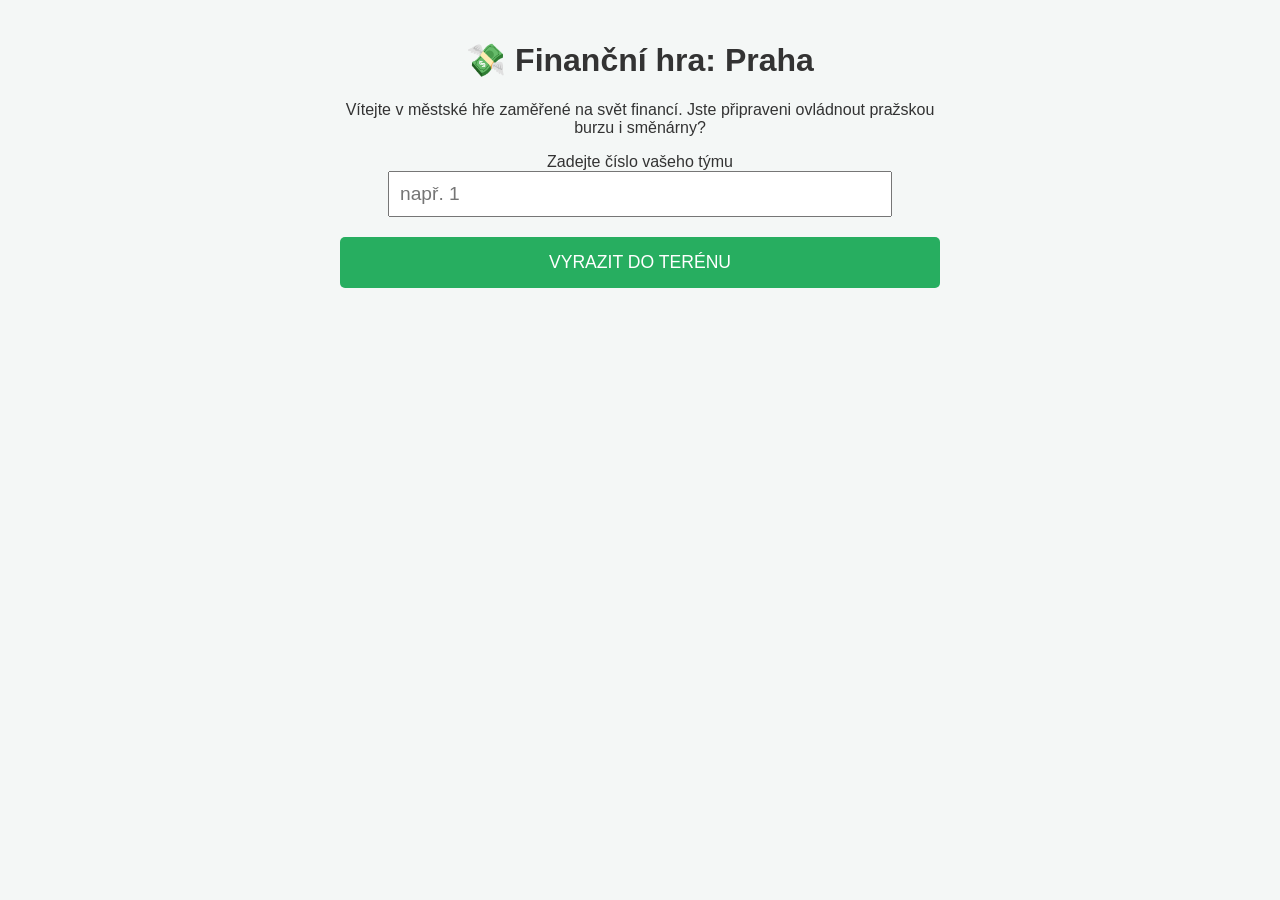
==== index.html @ 0043ed8a "Update index.html" ====
<!DOCTYPE html>
<html lang="cs">
<head>
    <meta charset="UTF-8">
    <meta name="viewport" content="width=device-width, initial-scale=1.0">
    <title>Finanční hra Praha - Start</title>
    <link rel="stylesheet" href="style.css">
</head>
<body>
    <div class="container main-start">
        <div class="card">
            <h1>💸 Finanční hra: Praha</h1>
            <p>Vítejte v městské hře zaměřené na svět financí. Jste připraveni ovládnout pražskou burzu i směnárny?</p>
            
            <div class="input-group">
                <label for="teamInput">Zadejte číslo vašeho týmu</label>
                <input type="number" id="teamInput" placeholder="např. 1" min="1">
            </div>
            
            <button onclick="startHry()" class="btn-main">VYRAZIT DO TERÉNU</button>
        </div>
    </div>

    <script>
        function startHry() {
            const teamId = document.getElementById('teamInput').value;
            if (teamId > 0) {
                window.location.href = `hra.html?team=${teamId}`;
            } else {
                alert("Prosím zadejte platné číslo týmu!");
            }
        }
    </script>
</body>
</html>
---- style.css ----
body {
    font-family: 'Segoe UI', Tahoma, Geneva, Verdana, sans-serif;
    margin: 0;
    background-color: #f4f7f6;
    color: #333;
}

.container {
    padding: 20px;
    max-width: 600px;
    margin: auto;
    text-align: center;
}

.header {
    background: #2c3e50;
    color: white;
    padding: 10px;
    font-weight: bold;
    text-align: center;
}

.task-box {
    background: white;
    padding: 20px;
    border-radius: 10px;
    box-shadow: 0 4px 6px rgba(0,0,0,0.1);
    margin: 20px 0;
    text-align: left;
    line-height: 1.6;
}

.btn-main, .btn-next {
    background: #27ae60;
    color: white;
    border: none;
    padding: 15px 30px;
    font-size: 1.1rem;
    border-radius: 5px;
    cursor: pointer;
    width: 100%;
}

input[type="number"] {
    width: 80%;
    padding: 10px;
    margin-bottom: 20px;
    font-size: 1.2rem;
}

strong { color: #2980b9; }
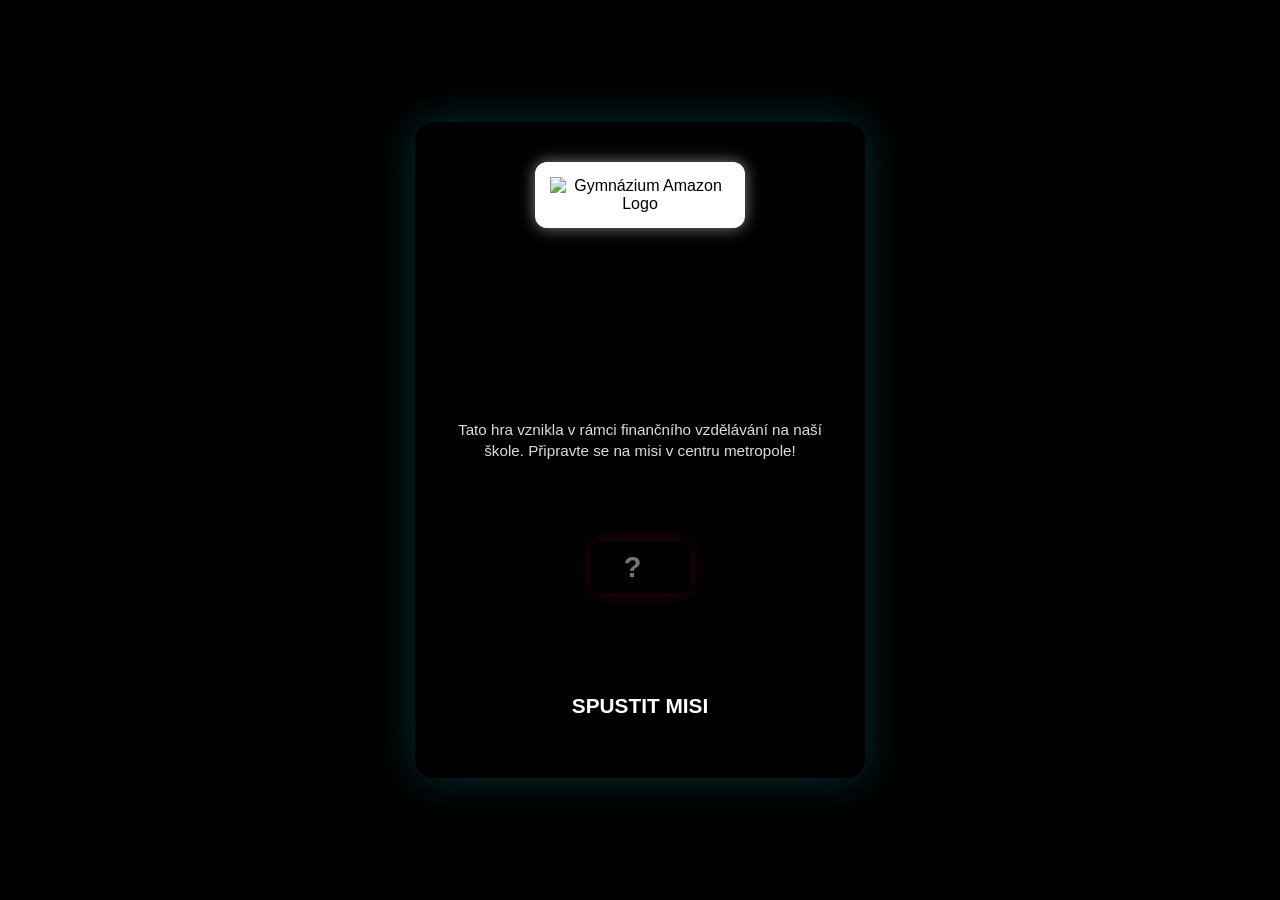
==== commit c6509893: "Update index.html" ====
--- a/index.html
+++ b/index.html
@@ -3,21 +3,130 @@
 <head>
     <meta charset="UTF-8">
     <meta name="viewport" content="width=device-width, initial-scale=1.0">
-    <title>Finanční hra Praha - Start</title>
+    <title>Finanční hra Praha | Amazon</title>
     <link rel="stylesheet" href="style.css">
+    <style>
+        .main-start {
+            display: flex;
+            align-items: center;
+            justify-content: center;
+            min-height: 100vh;
+            background: #000;
+            padding: 20px;
+        }
+
+        .card-start {
+            background: rgba(0, 0, 0, 0.9) !important;
+            border: 3px solid var(--turquoise) !important;
+            box-shadow: 0 0 40px rgba(0, 242, 255, 0.2) !important;
+            text-align: center;
+            padding: 40px 25px !important;
+            border-radius: 20px;
+            width: 100%;
+            max-width: 450px;
+        }
+
+        .logo-container {
+            background: white;
+            padding: 15px;
+            border-radius: 12px;
+            margin-bottom: 25px;
+            display: inline-block;
+            box-shadow: 0 0 15px rgba(255, 255, 255, 0.5);
+        }
+
+        .logo-container img {
+            max-width: 180px;
+            height: auto;
+            display: block;
+        }
+
+        .school-info {
+            color: var(--turquoise);
+            font-size: 0.85rem;
+            text-transform: uppercase;
+            letter-spacing: 1px;
+            margin-bottom: 10px;
+            font-weight: bold;
+        }
+
+        h1.neon-title {
+            color: var(--white) !important;
+            text-shadow: 0 0 10px var(--pink), 0 0 20px var(--pink);
+            font-size: 2.2rem;
+            margin: 10px 0 25px 0;
+            line-height: 1.1;
+        }
+
+        .description {
+            color: #ddd;
+            font-size: 0.95rem;
+            margin-bottom: 30px;
+            line-height: 1.4;
+        }
+
+        .input-group label {
+            color: var(--white);
+            display: block;
+            margin-bottom: 12px;
+            font-weight: bold;
+        }
+
+        #teamInput {
+            background: #000;
+            border: 2px solid var(--pink) !important;
+            color: var(--white);
+            font-size: 1.8rem;
+            padding: 10px;
+            width: 100px;
+            text-align: center;
+            border-radius: 10px;
+            box-shadow: 0 0 15px rgba(255, 0, 127, 0.2);
+        }
+
+        .btn-start {
+            background: var(--pink) !important;
+            color: white !important;
+            border: none !important;
+            box-shadow: 0 0 25px var(--pink) !important;
+            margin-top: 30px;
+            padding: 20px !important;
+            font-size: 1.3rem !important;
+            width: 100%;
+            cursor: pointer;
+            font-weight: 900;
+            border-radius: 12px;
+            transition: 0.3s;
+        }
+
+        .btn-start:hover {
+            transform: scale(1.03);
+            filter: brightness(1.1);
+        }
+    </style>
 </head>
 <body>
-    <div class="container main-start">
-        <div class="card">
-            <h1>💸 Finanční hra: Praha</h1>
-            <p>Vítejte v městské hře zaměřené na svět financí. Jste připraveni ovládnout pražskou burzu i směnárny?</p>
+    <div class="main-start">
+        <div class="card-start">
+            <div class="logo-container">
+                <img src="https://www.gymnazium-amazon.cz/mw1/themes/1/logo2018.png" alt="Gymnázium Amazon Logo">
+            </div>
+
+            <p class="school-info">Anglicko-české gymnázium AMAZON</p>
+            
+            <h1 class="neon-title">FINANČNÍ HRA<br>PRAHA</h1>
+            
+            <p class="description">
+                Tato hra vznikla v rámci finančního vzdělávání na naší škole. 
+                Připravte se na misi v centru metropole!
+            </p>
             
             <div class="input-group">
-                <label for="teamInput">Zadejte číslo vašeho týmu</label>
-                <input type="number" id="teamInput" placeholder="např. 1" min="1">
+                <label for="teamInput">Zadejte číslo týmu</label>
+                <input type="number" id="teamInput" placeholder="?" min="1">
             </div>
             
-            <button onclick="startHry()" class="btn-main">VYRAZIT DO TERÉNU</button>
+            <button onclick="startHry()" class="btn-start">SPUSTIT MISI</button>
         </div>
     </div>
 
@@ -27,7 +136,7 @@
             if (teamId > 0) {
                 window.location.href = `hra.html?team=${teamId}`;
             } else {
-                alert("Prosím zadejte platné číslo týmu!");
+                alert("SYSTÉM: Zadejte platné číslo týmu!");
             }
         }
     </script>
--- a/style.css
+++ b/style.css
@@ -1,3 +1,454 @@
+Gemini
+Návrh webové hry pro finanční hru
+Logo Enterprise
+Konverzace s Gemini
+hele děláme teď městskou hru v Praze na téma finance. máme zatím tyto stanoviště, chceme k tomu udělat webovou stránku, která studenty hrou provede. vždycky po stanovištích. ideálně chceme týmy, který každý budou mít jinou trasu po stanovištích. šlo by to tedy nějak udělat, aby každý tým se přihlásil na ty webovky a potom je ty webovky protáhli hrou? a možná by bylo i super, aby jim udělovali body, za to každé stanoviště, třeba za čas a za správnou odpověď (u některých). budu to dělat přes git hubStanoviště:
+
+Česká národní banka - návštěvnické centrum
+
+Spočítejte počet vajec ve čtvrtém sloupci zleva + razítko do bločku
+
+Do banky mohou maximálně dva lidé - reportér a kameraman - reportér plní úkol
+
+Česká minovna
+
+největší mince ve výloze
+
+Česká pojišťovna   -  úhoř
+
+Reportáž o historii budovy a její funkci a o historii úhořů zde
+
+Komerční banka
+
+Zjistit,  kvůli čemu nejčastěji lidé přicházejí na pobočku a co nelze vyřešit v aplikaci? 
+
+v bance se  nesmí natáčet, nechte si dát razítko do Vašeho bloku - přes odpověď
+
+Burza drahých kovů
+
+Rozdíl mezi cenovkou ve výloze a cenou zlata  na burze
+
+Směnárna - podvodná nebo ne - hledají kurz - průměr na jedné ulici
+
+Statisticky zpracovat 5 směnáren na Karlově ulici
+
+Průměr, minimum, maximum, absolutní, relativní odchylka
+
+Grafík
+
+Kreslí do bločku, vyfotí a nahrají někam??
+
+Jen euro, případně dolar - nákup korun, prodej Eura/Dolaru
+
+​Neviditelná daň - Pošlete je do běžné sámošky/večerky. Musí najít jeden produkt se sníženou sazbou DPH a jeden se základní (např. chleba vs. alkohol). Úkol: Vypočítat, kolik korun z ceny jde státu.
+
+Pařížská - ​U galerie nebo luxusních butiků musí najít nejdražší vystavený kousek ve výloze a vypočítat, kolik let by na něj musel vydělávat aprobovaný středoškolský učitel s praxí 5 let (předpokládejte, že se jeho plat nemění a uvažujte tabulkovou mzdu bez bonusů). 
+
+BONUS: započítejte i běžné výdaje na živobytí v Praze
+
+
+
+Nápady ke hře:
+
+Každá skupina vlastního kameramana a reportéra
+
+Nějaká kartička, na kterou vyplňují
+
+Složka se všemi proprietami (bloček poskytnut)
+
+To je skvělý nápad! Městské hry (tzv. urban games) jsou v Praze super a finanční téma je v centru města, kde je ČNB i burza, naprosto ideální.
+
+Jelikož to chceš dělat přes GitHub (předpokládám GitHub Pages), máš k dispozici skvělý nástroj na statický web. Aby web fungoval dynamicky (přihlašování, body, různé trasy), aniž bys musel programovat složitý backend s databází, doporučuji kombinaci GitHubu a Google Sheets/Forms (jako databáze).
+
+Zde je návrh, jak to technicky a organizačně postavit:
+
+1. Technické řešení (Jak to rozchodit na GitHubu)
+Jelikož GitHub Pages neumí ukládat data (je to jen "výloha"), využijeme drobný trik:
+
+Frontend (Web): Uděláš jednoduchou stránku v HTML/JS.
+
+Přihlášení: Týmům prostě dáš "Kód týmu" (např. ALFA123). Web po zadání kódu rozpozná, o jaký tým jde.
+
+Logika tras: V JavaScriptu si nadefinuješ pole tras.
+
+Příklad: Tým A má trasu [ČNB, Minovna, Směnárna...], Tým B má [Minovna, Pařížská, ČNB...].
+
+Odesílání odpovědí: Místo složitého kódování propoj web s Google Formem. Web po splnění úkolu otevře formulář (nebo ho do sebe vloží), kam žáci napíšou odpověď a ID týmu. Ty pak v Excelu uvidíš časové razítko i odpověď.
+
+2. Struktura webové aplikace
+Web by mohl mít tři hlavní sekce:
+
+A. Dashboard (Hlavní obrazovka)
+Po zadání kódu týmu se zobrazí:
+
+Aktuální stanoviště: Název a šipka/mapa.
+
+Stav hry: "3 z 8 stanovišť hotovo".
+
+Tlačítko "Jsme na místě": Odemkne zadání úkolu.
+
+B. Zadání úkolu
+Tady budou instrukce, které jsi vypsal (např. u ČNB: "Počet vajec + razítko").
+
+Interaktivní prvky: U úkolů jako "Směnárna" tam může být kalkulačka nebo pole pro zadání výsledku.
+
+Nahrávání fotek: Pokud mají fotit grafy, nejjednodušší je nechat je fotku nahrát do sdíleného Google Disku nebo jako přílohu do Google Formu.
+
+C. Bodování (Gamifikace)
+Body můžeš počítat dvěma způsoby:
+
+Automaticky: Web zkontroluje správnost čísla (např. u počtu vajec nebo DPH). Pokud je správně -> +10 bodů.
+
+Ručně (Po hře): Ty jako organizátor projdeš nahrané reportáže a tabulku výsledků a body přidělíš finálně.
+
+3. Návrh rotace tras (Algoritmus)
+Aby se týmy nepotkaly na jednom místě, použij tzv. Round Robin systém.
+
+Tým	Start	2. stanoviště	3. stanoviště	...
+Tým 1	ČNB	Minovna	Komerční banka	...
+Tým 2	Minovna	Komerční banka	Směnárna	...
+Tým 3	Komerční banka	Směnárna	Pařížská	...
+Tip: Do kódu webu si dáš jednoduchou podmínku: if (teamCode == 'ALFA') { route = [1, 2, 3, 4]; }.
+
+4. Vylepšení vašich stanovišť (Tipy z praxe)
+Pařížská & učitel: Tohle je geniální úkol! Doporučuji jim dát do webu odkaz na aktuální platové tabulky státních zaměstnanců (PDF), aby se naučili v nich číst.
+
+Neviditelná daň: Aby to nebylo moc lehké, dej jim za úkol vypočítat daň z celkové ceny (pozor na rozdíl mezi výpočtem daně "shora" a "zdola").
+
+Pro základní sazbu 21 % je výpočet: DPH=cena_v 
+c
+ˇ
+ etn 
+e
+ˇ
+ _dan 
+e
+ˇ
+ × 
+121
+21
+​
+ 
+
+Reportér a kameraman: Pokud mají natáčet videa, na GitHub web dej velké tlačítko "Odevzdat reportáž", které je hodí na upload stránku (třeba ulož.to nebo Google Drive složku).
+
+5. Jak začít na GitHubu?
+Vytvoř si repository (např. financni-hra-praha).
+
+V nastavení zapni GitHub Pages (v sekci Pages vyber "Deploy from a branch" -> Main).
+
+Vytvoř soubor index.html.
+
+Pokud chceš, aby to vypadalo moderně a fungovalo na mobilu, použij CSS framework Bootstrap – je to zdarma a vypadá to profesionálně i na telefonech studentů.
+
+Chceš, abych ti napsal základní HTML/JavaScript kód pro ten rozcestník tras, který si pak jen upravíš?
+
+máme více týmů, budou chodit po třech a budme je vypouštět po cca 5 minutách.
+
+To dává smysl. Interval 5 minut je u městské hry docela „na těsno“, takže ten web bude klíčový v tom, aby je hnal kupředu a nikde se netvořily zácpy (tzv. bottlenecky).
+
+Aby se týmy nekupily u jednoho stanoviště (např. u té úzké výlohy Minovny), doporučuji využít asynchronní start.
+
+Zde je technický a logický plán, jak to postavit:
+
+1. Architektura "Webového Průvodce"
+Na GitHubu si vytvoříš jednu stránku, která se bude chovat jako aplikace. Tady je základní logika, kterou vložíš do svého index.html:
+
+Registrace / Přihlášení
+Místo složitých hesel dej každému týmu kartičku s QR kódem. Ten kód bude obsahovat URL adresu s parametrem, např.: mojehru.github.io?tym=1.
+
+Web automaticky pozná: "Aha, vy jste Tým 1, vaše trasa začíná u ČNB."
+
+Tím odpadne zdlouhavé vypisování jmen na startu.
+
+Časomíra a checkpointy
+V kódu JavaScriptu nastavíš pro každý tým jiný seznam stanovišť.
+
+Tým 1: ČNB -> Minovna -> Komerčka...
+
+Tým 2: Minovna -> Komerčka -> Směnárna...
+
+Tým 3: Komerčka -> Směnárna -> Pařížská...
+
+Důležité: Pokud je vypouštíte po 5 minutách, první týmy musí mít stanoviště, která jsou od sebe dál, nebo ta, kde se úkol plní rychle (např. Minovna je rychlejší než počítání průměru u směnáren).
+
+2. Bodovací systém přes "Hidden Inputs"
+Aby se body sčítaly a ty jsi je měl v tabulce, využijeme Google Forms API.
+Na webu bude textové pole pro odpověď. Jakmile student klikne na „Odeslat“, web na pozadí pošle data do tvého Google Formu včetně:
+
+ID týmu
+
+ID stanoviště
+
+Odpověď
+
+Čas strávený na stanovišti (JavaScript umí změřit, jak dlouho měli stránku otevřenou).
+
+3. Ukázka kódu (Struktura trasy)
+Takhle si můžeš v JavaScriptu nadefinovat trasy, aby se týmy nepotkaly:
+
+JavaScript
+const trasy = {
+  "tym1": ["cnb", "minovna", "kb", "smenarna", "dan", "parizska"],
+  "tym2": ["minovna", "kb", "smenarna", "dan", "parizska", "cnb"],
+  "tym3": ["kb", "smenarna", "dan", "parizska", "cnb", "minovna"]
+};
+
+// Funkce pro zobrazení úkolu
+function nactiUkol(tymId, indexStanoviste) {
+  const stanovisteId = trasy[tymId][indexStanoviste];
+  // Zobrazí text úkolu pro dané ID ze seznamu
+}
+4. Praktické tipy pro "Pětiminutovku"
+Pojišťovna (Úhoři) jako "buffer": Reportáž o historii budovy a úhořích zabere čas. Pokud uvidíš, že se týmy dohánějí, pošli je na tohle stanoviště, tam se fronta "rozpustí", protože každý reportér mluví jinak dlouho.
+
+Komerční banka (Razítko): Tady pozor. Pokud tam přijde 5 týmů po 5 minutách, bankovní úředníci tě nebudou mít rádi. Doporučuji toto stanoviště dát jako "volitelné" nebo ho rozdělit na dvě různé pobočky v okolí.
+
+Offline režim: Praha má v uličkách občas slabý signál. Udělej web tak, aby se instrukce načetly hned na startu všechny najednou a JavaScript je jen postupně odkrýval.
+
+5. Co s těmi bločky?
+I když máte web, bloček je super záloha.
+
+Do webu dej tlačítko: "Máš razítko v bločku? [ANO]".
+
+Teprve po kliknutí se jim zobrazí cesta na další stanoviště. Funguje to jako digitální zámek.
+
+Mám ti připravit jednoduchou šablonu HTML souboru, kterou si nahraješ na GitHub a která tohle přepínání stanovišť zvládne? Stačí mi říct, kolik týmů celkem plánujete.
+
+dej mi více kombinací tras pro více týmů prosím
+
+Aby se vám týmy na trase nesrazily, je potřeba vytvořit systém tzv. fázového posunu. Máte 8 stanovišť, což je ideální počet pro rozptýlení skupin.
+
+Při intervalu 5 minut mezi starty doporučuji rozdělit týmy do tří hlavních větví. Každá větev začíná na jiném konci pomyslného okruhu, aby se eliminovalo riziko, že se potkají hned u první výlohy.
+
+Zde je rozpis tras pro 9 týmů (pokud jich máte víc, prostě rotaci opakujte):
+
+Logika rotace (8 stanovišť)
+ČNB (Národní banka)
+
+Minovna (Mince)
+
+Pojišťovna (Úhoři)
+
+KB (Komerčka)
+
+Burza (Drahé kovy)
+
+Směnárna (Statistika)
+
+DPH (Sámoška)
+
+Pařížská (Učitel)
+
+Rozpis tras pro jednotlivé týmy
+Týmy vypouštějte postupně, ale každému dejte do webu jiný startovní bod:
+
+Tým	Pořadí stanovišť (čísla viz seznam výše)	Poznámka
+Tým 1	1 -> 2 -> 3 -> 4 -> 5 -> 6 -> 7 -> 8	Klasický okruh
+Tým 2	2 -> 3 -> 4 -> 5 -> 6 -> 7 -> 8 -> 1	Start u Minovny
+Tým 3	3 -> 4 -> 5 -> 6 -> 7 -> 8 -> 1 -> 2	Start u Pojišťovny
+Tým 4	4 -> 5 -> 6 -> 7 -> 8 -> 1 -> 2 -> 3	Start u KB
+Tým 5	5 -> 6 -> 7 -> 8 -> 1 -> 2 -> 3 -> 4	Start u Burzy
+Tým 6	6 -> 7 -> 8 -> 1 -> 2 -> 3 -> 4 -> 5	Start u Směnárny
+Tým 7	7 -> 8 -> 1 -> 2 -> 3 -> 4 -> 5 -> 6	Start u DPH (Sámoška)
+Tým 8	8 -> 1 -> 2 -> 3 -> 4 -> 5 -> 6 -> 7	Start v Pařížské
+Tým 9	1 -> 3 -> 5 -> 7 -> 2 -> 4 -> 6 -> 8	"Skákací" trasa (proti zácpám)
+Jak to ošetřit na webu (Technicky)
+V JavaScriptu na vašem GitHubu to vyřešíte jednoduše pomocí pole (Array). Každému týmu přiřadíte index, od kterého začíná.
+
+JavaScript
+const vsechnaStanoviste = [
+  "Česká národní banka", 
+  "Česká minovna", 
+  "Česká pojišťovna", 
+  "Komerční banka", 
+  "Burza drahých kovů", 
+  "Směnárny Karlova", 
+  "Sámoška (DPH)", 
+  "Pařížská"
+];
+
+// Funkce, která posune pole pro konkrétní tým
+function ziskejTrasuProTym(cisloTymu) {
+  let posun = cisloTymu % vsechnaStanoviste.length;
+  return [...vsechnaStanoviste.slice(posun), ...vsechnaStanoviste.slice(0, posun)];
+}
+Na co si dát pozor:
+Směnárny (Karlova ulice): Toto je "zdržovací" stanoviště (počítají 5 směnáren + průměry). Za tento bod nezařazujte úkol, který je hned vedle a trvá krátce (např. Minovnu), jinak se tam týmy srazí.
+
+Otevírací doby: Pokud hra probíhá dopoledne, v ČNB i KB bude plno. Pokud trasa 1 začíná v ČNB, trasa 5 by měla začínat co nejdále (např. v té Pařížské), aby se lidé rozptýlili po městě.
+
+Kapacita ČNB: Píšete "maximálně dva lidé dovnitř". Pokud máte týmy po třech, ten třetí musí hlídat venku nebo dělat reportáž z ulice. Web by na to měl tým upozornit: "Pozor, teď se rozdělte! Reportér a kameraman dovnitř, zbytek týmu připravuje otázky venku."
+
+Chcete do té tabulky tras dopsat i konkrétní časy startů, abyste věděli, kdy koho přesně vypustit?
+
+super a ted step by step jak to mám udělat
+
+Vytvořit takovou hru na GitHubu je skvělý projekt. Protože GitHub Pages neumí ukládat data (je to statický server), využijeme kombinaci GitHubu (pro zobrazení hry) a Google Forms (pro sběr výsledků a bodování).
+
+Zde je váš podrobný návod:
+
+Krok 1: Příprava dat v Google Forms
+Aby se vám výsledky sypaly na jedno místo a vy jste mohli počítat body, vytvořte si Google Formulář.
+
+Vytvořte pole: ID týmu, Název stanoviště, Odpověď/Výsledek a Odkaz na fotku/video (volitelně).
+
+V nastavení formuláře zapněte "Shromažďovat e-mailové adresy" (pokud chcete) a hlavně si otevřete odpovědní tabulku v Google Sheets.
+
+Tip pro experty: Google Forms umožňují generovat "předvyplněné odkazy". Můžete tedy z webu poslat studenta na formulář, kde už bude mít vyplněné své ID týmu.
+
+Krok 2: Struktura souborů na GitHubu
+Na svém počítači (nebo přímo v prohlížeči na GitHub.com) vytvořte nový Repository (např. mestska-hra-praha). Struktura bude vypadat takto:
+
+index.html (Hlavní rozcestník – zadání kódu týmu)
+
+hra.html (Samotné rozhraní hry s úkoly)
+
+style.css (Aby to na mobilu vypadalo hezky)
+
+script.js (Logika tras a přepínání stanovišť)
+
+Krok 3: Logika tras v JavaScriptu (script.js)
+Tohle je srdce hry. Musíte definovat pole objektů se stanovišti a trasy pro týmy.
+
+JavaScript
+const vsechnaStanoviste = [
+    { id: 0, nazev: "ČNB", zadani: "Spočítejte vejce ve 4. sloupci a získejte razítko.", poloha: "Na Příkopě 28" },
+    { id: 1, nazev: "Česká minovna", zadani: "Najděte největší minci ve výloze a zapište její název.", poloha: "Havířská 3" },
+    { id: 2, nazev: "Pojišťovna - Úhoři", zadani: "Natočte reportáž o historii budovy a úhořích.", poloha: "Spálená 75/16" },
+    // ... doplňte všech 8
+];
+
+// Definice tras (posunutí indexů)
+function inicializujHru() {
+    const urlParams = new URLSearchParams(window.location.search);
+    const tymId = urlParams.get('tym'); // např. ?tym=1
+    
+    // Logika rotace: Tým 1 začíná od 0, Tým 2 od 1...
+    let poradi = [];
+    for(let i = 0; i < vsechnaStanoviste.length; i++) {
+        let index = (i + parseInt(tymId) - 1) % vsechnaStanoviste.length;
+        poradi.push(vsechnaStanoviste[index]);
+    }
+    return poradi;
+}
+Krok 4: Uživatelské rozhraní (hra.html)
+Na této stránce se bude zobrazovat vždy jen jeden aktuální úkol.
+
+Zobrazení stanoviště: Název, adresa, text úkolu.
+
+Interaktivní prvek: Tlačítko „Splněno / Odeslat odpověď“.
+
+Tlačítko na další krok: Po odeslání se v JavaScriptu změní indexAktualnihoStanoviste++ a překreslí se obsah stránky.
+
+Důležité: Nezapomeňte na meta tag pro mobily, aby se stránka nezobrazovala jako na počítači:
+<meta name="viewport" content="width=device-width, initial-scale=1.0">
+
+Krok 5: Publikace přes GitHub Pages
+Nahrajte (Push) soubory do repository.
+
+Jděte do Settings -> Pages.
+
+V sekci Build and deployment vyberte větev main.
+
+GitHub vám vypíše URL (např. https://uzivatel.github.io/mestska-hra-praha/).
+
+Krok 6: Příprava pro studenty (QR kódy)
+Místo aby studenti něco složitě vypisovali, vytiskněte jim kartičky s QR kódy. Každý tým dostane svůj unikátní kód:
+
+Tým 1: .../hra.html?tym=1
+
+Tým 2: .../hra.html?tym=2
+
+...atd.
+
+Jakmile kód naskenují, web díky skriptu v Kroku 3 pozná, jakou trasu jim má ukázat jako první.
+
+Checklist před startem (Organizační)
+Test konektivity: Projděte si trasu sami a ověřte, že v ČNB nebo v metru u směnáren máte signál na načtení webu.
+
+Powerbanka: Budete ji potřebovat vy i týmy (natáčení videí a zapnutý displej vybíjí mobil bleskově).
+
+Záložní bloček: Skvěle vymyšleno! Pokud někomu dojde data nebo baterka, musí mít papírovou verzi úkolů u sebe.
+
+Instruktáž k bankám: Zdůrazněte jim, že v KB a ČNB jsou "hosté". Razítko dostanou jen za slušné chování.
+
+Chceš, abych ti vygeneroval kompletní kód pro index.html a script.js, který stačí jen zkopírovat? (Bude to fungovat tak, že po zadání čísla týmu je to provede celým okruhem).
+
+ano dej mi prosim kompletní kody na všechno
+
+Tady máš kompletní, funkční sadu kódů. Jsou navrženy tak, aby byly "mobile-first" (dobře se ovládaly na telefonu v terénu) a nevyžadovaly žádnou databázi.
+
+Všechna data o týmech a trasách jsou přímo v kódu. Pro odesílání odpovědí doporučuji v kódu nahradit odkaz na Google formulář tvým vlastním.
+
+1. index.html (Vstupní brána)
+Tato stránka slouží k "přihlášení" týmu. Stačí zadat číslo a web je přesměruje na jejich specifickou trasu.
+
+HTML
+<!DOCTYPE html>
+<html lang="cs">
+<head>
+    <meta charset="UTF-8">
+    <meta name="viewport" content="width=device-width, initial-scale=1.0">
+    <title>Finanční hra Praha - Start</title>
+    <link rel="stylesheet" href="style.css">
+</head>
+<body>
+    <div class="container">
+        <h1>💰 Finanční hra: Praha</h1>
+        <p>Vítejte u městské hry. Zadejte číslo vašeho týmu, které vám přidělil instruktor.</p>
+        
+        <input type="number" id="teamInput" placeholder="Číslo týmu (např. 1)">
+        <button onclick="startHry()" class="btn-main">Spustit hru</button>
+    </div>
+
+    <script>
+        function startHry() {
+            const teamId = document.getElementById('teamInput').value;
+            if (teamId > 0) {
+                window.location.href = `hra.html?team=${teamId}`;
+            } else {
+                alert("Zadejte platné číslo týmu!");
+            }
+        }
+    </script>
+</body>
+</html>
+2. hra.html (Herní rozhraní)
+Tato stránka dynamicky mění obsah podle toho, na jakém stanovišti se tým nachází.
+
+HTML
+<!DOCTYPE html>
+<html lang="cs">
+<head>
+    <meta charset="UTF-8">
+    <meta name="viewport" content="width=device-width, initial-scale=1.0">
+    <title>Průběh hry</title>
+    <link rel="stylesheet" href="style.css">
+</head>
+<body>
+    <div class="header">
+        Tým č. <span id="displayTeamId">?</span> | Stanoviště: <span id="currentStep">1</span>/8
+    </div>
+
+    <div class="container">
+        <h2 id="title">Načítání...</h2>
+        <div id="content" class="task-box">
+            </div>
+
+        <div id="action-area">
+            <p><strong>Úkol splněn?</strong> Zapište výsledek do bločku a potvrďte zde:</p>
+            <button onclick="nextStep()" class="btn-next">Další stanoviště →</button>
+        </div>
+    </div>
+
+    <script src="script.js"></script>
+</body>
+</html>
+3. style.css (Vzhled pro mobily)
+Tento kód zajistí, aby tlačítka byla velká (na prsty) a text čitelný i na slunci.
+
+CSS
 body {
     font-family: 'Segoe UI', Tahoma, Geneva, Verdana, sans-serif;
     margin: 0;
@@ -49,3 +500,523 @@
 }
 
 strong { color: #2980b9; }
+4. script.js (Logika a trasy)
+Tento skript spočítá trasu tak, aby každý tým začínal jinde.
+
+JavaScript
+const vsechnaStanoviste = [
+    { n: "ČNB", t: "Jděte do návštěvnického centra. Úkol: Spočítejte počet vajec ve 4. sloupci zleva. Dovnitř smí jen reportér a kameraman! Nezapomeňte na razítko do bločku." },
+    { n: "Česká minovna", t: "Najděte největší minci ve výloze. Jak se jmenuje a jakou má nominální hodnotu?" },
+    { n: "Česká pojišťovna (Spálená)", t: "Najděte úhoře v budově. Natočte reportáž o historii této budovy a o tom, proč jsou tu úhoři." },
+    { n: "Komerční banka", t: "Zjistěte, kvůli čemu lidé nejčastěji chodí na pobočku a co nelze vyřešit v aplikaci. Nechte si dát razítko (v bance se nesmí natáčet!)." },
+    { n: "Burza drahých kovů", t: "Porovnejte cenovku zlata ve výloze s aktuální cenou zlata na burze (najděte v mobilu). Jaký je v tom rozdíl?" },
+    { n: "Směnárny (Karlova ul.)", t: "Statisticky zpracujte 5 směnáren v ulici. Vypočítejte průměr, min, max a odchylku kurzu EUR/CZK. Nakreslete graf do bločku a vyfoťte ho." },
+    { n: "Neviditelná daň", t: "Jděte do běžné samoobsluhy. Najděte jeden produkt se sníženou sazbou DPH a jeden se základní. Vypočítejte, kolik korun z každého jde státu." },
+    { n: "Pařížská ulice", t: "Najděte nejdražší věc ve výloze. Vypočítejte, kolik let by na ni vydělával učitel s praxí 5 let (tabulkový plat cca 35 000 Kč čistého)." }
+];
+
+let currentStepIndex = 0;
+let teamRoute = [];
+
+// Načtení parametrů z URL
+const params = new URLSearchParams(window.location.search);
+const teamId = parseInt(params.get('team')) || 1;
+
+function generujTrasu(id) {
+    // Vytvoří kopii pole posunutou o ID týmu
+    let shift = (id - 1) % vsechnaStanoviste.length;
+    return [...vsechnaStanoviste.slice(shift), ...vsechnaStanoviste.slice(0, shift)];
+}
+
+function updateUI() {
+    if (currentStepIndex >= teamRoute.length) {
+        document.getElementById('content').innerHTML = "<h2>GRATULUJEME!</h2><p>Prošli jste všechna stanoviště. Teď se vraťte na základnu pro vyhodnocení.</p>";
+        document.getElementById('action-area').style.display = "none";
+        return;
+    }
+
+    const st = teamRoute[currentStepIndex];
+    document.getElementById('displayTeamId').innerText = teamId;
+    document.getElementById('currentStep').innerText = currentStepIndex + 1;
+    document.getElementById('title').innerText = st.n;
+    document.getElementById('content').innerHTML = `<p>${st.t}</p>`;
+}
+
+function nextStep() {
+    if (confirm("Máte splněno a zapsáno v bločku?")) {
+        currentStepIndex++;
+        updateUI();
+        window.scrollTo(0,0);
+    }
+}
+
+// Inicializace
+teamRoute = generujTrasu(teamId);
+updateUI();
+Jak to zprovoznit (Step-by-Step):
+GitHub: Vytvoř si nový "Public Repository".
+
+Upload: Nahraj tam všechy 4 soubory (index.html, hra.html, style.css, script.js).
+
+Aktivace webu: * Klikni na Settings (vpravo nahoře v tom repozitáři).
+
+V levém menu vyber Pages.
+
+U "Branch" vyber main a klikni na Save.
+
+Odkaz: Po chvíli se nahoře objeví odkaz (např. https://tvojejmeno.github.io/tvujsoubor/).
+
+Test: Zkus do prohlížeče zadat ten odkaz. Mělo by to chtít číslo týmu. Pokud zadáš 1, začneš ČNB. Pokud zadáš 2, začneš Minovnou.
+
+Důležitá poznámka k "ukládání":
+Tento kód neposílá data na server (aby to bylo jednoduché). Studenti musí psát odpovědi do těch fyzických bločků, které jim dáte. Web slouží jako navigace a zadání. Pokud bys chtěl, aby psali odpovědi do mobilu, museli bychom do hra.html přidat <iframe> s Google formulářem.
+
+dej mi prosím nějaký hezčí design
+
+Jasně, pojďme tomu dát moderní „finanční“ vzhled – něco, co vypadá jako seriózní bankovní aplikace, ale zároveň se to dobře ovládá v pohybu na mobilu.
+
+Použijeme tmavě modrou (navy blue), zlatou (gold) a čistou bílou. Také přidáme stíny a zaoblené rohy, aby to vypadalo jako moderní karta.
+
+Tady jsou aktualizované verze souborů style.css a hra.html.
+
+1. Nový style.css (Moderní UI)
+Tento kód nahraď v souboru style.css. Přidal jsem animace a lepší vizuální oddělení prvků.
+
+CSS
+:root {
+    --primary: #1a2a6c; /* Tmavě modrá bankovní */
+    --accent: #f1c40f;  /* Zlatá pro akce */
+    --success: #27ae60;
+    --text: #2c3e50;
+    --bg: #f0f2f5;
+}
+
+body {
+    font-family: 'Segoe UI', Roboto, Helvetica, Arial, sans-serif;
+    margin: 0;
+    background-color: var(--bg);
+    color: var(--text);
+    display: flex;
+    flex-direction: column;
+    min-height: 100vh;
+}
+
+.header {
+    background: linear-gradient(135deg, #1a2a6c, #b21f1f, #fdbb2d);
+    color: white;
+    padding: 20px 15px;
+    font-weight: bold;
+    text-align: center;
+    box-shadow: 0 2px 10px rgba(0,0,0,0.2);
+    font-size: 1.1rem;
+}
+
+.container {
+    padding: 20px;
+    max-width: 500px;
+    margin: 0 auto;
+    width: 100%;
+    box-sizing: border-box;
+}
+
+h1, h2 {
+    color: var(--primary);
+    margin-bottom: 10px;
+}
+
+.task-box {
+    background: white;
+    padding: 25px;
+    border-radius: 15px;
+    box-shadow: 0 10px 25px rgba(0,0,0,0.05);
+    margin: 20px 0;
+    border-left: 5px solid var(--accent);
+    animation: fadeIn 0.5s ease;
+}
+
+@keyframes fadeIn {
+    from { opacity: 0; transform: translateY(10px); }
+    to { opacity: 1; transform: translateY(0); }
+}
+
+.info-badge {
+    display: inline-block;
+    background: #e8f0fe;
+    color: var(--primary);
+    padding: 5px 12px;
+    border-radius: 20px;
+    font-size: 0.85rem;
+    margin-bottom: 15px;
+    font-weight: 600;
+}
+
+input[type="number"] {
+    width: 100%;
+    padding: 15px;
+    margin: 20px 0;
+    border: 2px solid #ddd;
+    border-radius: 10px;
+    font-size: 1.2rem;
+    box-sizing: border-box;
+    outline: none;
+    transition: border-color 0.3s;
+}
+
+input[type="number"]:focus {
+    border-color: var(--primary);
+}
+
+.btn-main, .btn-next {
+    background: var(--primary);
+    color: white;
+    border: none;
+    padding: 18px;
+    font-size: 1.1rem;
+    font-weight: bold;
+    border-radius: 12px;
+    cursor: pointer;
+    width: 100%;
+    box-shadow: 0 4px 15px rgba(26, 42, 108, 0.3);
+    transition: transform 0.2s, background 0.2s;
+}
+
+.btn-main:active, .btn-next:active {
+    transform: scale(0.98);
+}
+
+.btn-next {
+    background: var(--success);
+    box-shadow: 0 4px 15px rgba(39, 174, 96, 0.3);
+    margin-top: 20px;
+}
+
+.footer-note {
+    font-size: 0.8rem;
+    color: #7f8c8d;
+    margin-top: 30px;
+    text-align: center;
+}
+2. Vylepšené hra.html
+V tomto souboru jsme přidali pár vizuálních prvků (jako je "badge" pro lokalitu) pro lepší přehlednost.
+
+HTML
+<!DOCTYPE html>
+<html lang="cs">
+<head>
+    <meta charset="UTF-8">
+    <meta name="viewport" content="width=device-width, initial-scale=1.0">
+    <title>Hra: Finanční Praha</title>
+    <link rel="stylesheet" href="style.css">
+</head>
+<body>
+    <div class="header">
+        💎 Tým č. <span id="displayTeamId">?</span> | Pokrok: <span id="currentStep">1</span>/8
+    </div>
+
+    <div class="container">
+        <div class="task-box">
+            <span class="info-badge">📍 Aktuální stanoviště</span>
+            <h2 id="title">Načítání...</h2>
+            <div id="content">
+                </div>
+        </div>
+
+        <div id="action-area">
+            <button onclick="nextStep()" class="btn-next">Máme hotovo! Další úkol →</button>
+        </div>
+
+        <p class="footer-note">V případě technických potíží kontaktujte organizátora.</p>
+    </div>
+
+    <script src="script.js"></script>
+</body>
+</html>
+3. Drobná úprava v script.js
+Aby design fungoval správně, upravíme funkci updateUI v script.js, aby vkládala text hezčeji:
+
+JavaScript
+// ... (zbytek skriptu zůstává stejný, změň jen tuhle funkci)
+
+function updateUI() {
+    const contentDiv = document.getElementById('content');
+    const actionArea = document.getElementById('action-area');
+
+    if (currentStepIndex >= teamRoute.length) {
+        contentDiv.innerHTML = `
+            <div style="text-align:center">
+                <h2 style="font-size: 3rem">🏆</h2>
+                <h3>Mise splněna!</h3>
+                <p>Gratulujeme, prošli jste všechna stanoviště finančního světa.</p>
+                <p>Nyní se vraťte do návštěvnického centra k vyhodnocení.</p>
+            </div>`;
+        actionArea.style.display = "none";
+        document.getElementById('title').innerText = "Konec hry";
+        return;
+    }
+
+    const st = teamRoute[currentStepIndex];
+    document.getElementById('displayTeamId').innerText = teamId;
+    document.getElementById('currentStep').innerText = currentStepIndex + 1;
+    document.getElementById('title').innerText = st.n;
+    
+    // Rozdělíme text úkolu, aby vypadal lépe (pokud obsahuje "Úkol:", uděláme ho tučným)
+    let formattedText = st.t.replace("Úkol:", "<br><strong>🎯 Úkol:</strong>");
+    contentDiv.innerHTML = `<p>${formattedText}</p>`;
+}
+Co se změnilo?
+Gradient v hlavičce: Vypadá to víc jako "finanční" barvy (kombinace modré, červené a zlaté).
+
+Stíny a karty: Jednotlivé úkoly jsou v bílých "kartách", které vystupují z pozadí.
+
+Animace: Když se přepne úkol, nová karta jemně "připluje" zespodu (působí to jako profi aplikace).
+
+Adaptivní design: Na iPhonech i Androidu to teď bude vypadat skvěle, tlačítka jsou dostatečně velká i pro studenty v rukavicích (pokud bude zima).
+
+Tip: Pokud chceš úplnou "pecku", přidej do index.html nad ten nadpis nějaké pěkné emoji peněz 💸 nebo budovy banky 🏛️.
+
+ideálně růžovo tyrkysové s černými detaily
+
+, vygenerováno umělou inteligencí
+
+včetně toho indexu
+
+Tady je kompletní sada souborů s moderním růžovo-tyrkysovým (Cyberpunk/Neon) designem na černém pozadí. Tento styl bude na mobilech studentů vypadat skvěle a černá barva navíc šetří baterii.
+
+Soubory ke stažení:
+Hlavní strana: 
+Ikona aplikace HTML
+ index 
+HTML
+
+Herní rozhraní: 
+Ikona aplikace HTML
+ hra 
+HTML
+
+Design (CSS): 
+Ikona aplikace CSS
+ style 
+CSS
+
+Logika (JS): 
+Ikona aplikace JS
+ script 
+JS
+
+Jak to nahrát na GitHub:
+Vytvořte si na GitHubu nový repozitář.
+
+Nahrajte do něj tyto 4 soubory (musí mít přesně tyto názvy).
+
+V nastavení repozitáře (Settings -> Pages) zapněte zobrazování z větve main.
+
+Web bude dostupný na adrese https://vase-jmeno.github.io/nazev-projektu/.
+
+Co je v tomto designu nového:
+Neonový vizuál: Černé pozadí s růžovými (Pink) a tyrkysovými (Cyan) akcenty a stíny (glow efekt).
+
+Progress Bar: V horní části obrazovky se plynule posouvá barevná lišta podle toho, kolik stanovišť už tým prošel.
+
+Skleněný efekt (Glassmorphism): Karty s úkoly jsou bílé s vysokou průhledností, což vytváří moderní hloubku.
+
+UX pro terén: Tlačítka mají vibrační odezvu (vizuální zmenšení při kliku) a text je dostatečně velký a kontrastní, aby byl čitelný i na přímém slunci.
+
+Logika tras: Stejně jako v předchozím návrhu, web automaticky spočítá jinou trasu pro každý tým (např. Tým 1 začíná v ČNB, Tým 2 v Minovně atd.).
+
+Stačí tyto soubory nahrát na váš GitHub a hra může začít! Hodně štěstí s městskou hrou!
+
+
+dej mi to pr
+
+
+Chaty se společností Anglicko-české gymnázium AMAZON se nepoužívají k učení našich modelů. Gemini je AI. Může dělat chyby, proto si všechno kontrolujte. Vaše soukromí a GeminiOtevře se v novém okně
+
+:root {
+    --pink: #ff007f;
+    --turquoise: #00f2ff;
+    --black: #000000;
+    --dark-grey: #1a1a1a;
+    --white: #ffffff;
+    --glass: rgba(255, 255, 255, 0.9);
+}
+
+* {
+    box-sizing: border-box;
+    -webkit-tap-highlight-color: transparent;
+}
+
+body {
+    font-family: 'Segoe UI', Roboto, sans-serif;
+    margin: 0;
+    background-color: var(--black);
+    background-image: radial-gradient(circle at 50% 50%, #1a1a1a 0%, #000000 100%);
+    color: var(--white);
+    min-height: 100vh;
+}
+
+.container {
+    padding: 20px;
+    max-width: 500px;
+    margin: 0 auto;
+}
+
+/* HEADER & PROGRESS */
+.header {
+    background: var(--black);
+    border-bottom: 2px solid var(--pink);
+    padding: 15px 0 0 0;
+    position: sticky;
+    top: 0;
+    z-index: 100;
+}
+
+.header-content {
+    display: flex;
+    justify-content: space-between;
+    align-items: center;
+    padding: 0 20px 10px 20px;
+}
+
+.badge-team {
+    background: var(--pink);
+    color: var(--white);
+    padding: 5px 15px;
+    border-radius: 20px;
+    font-weight: bold;
+    text-transform: uppercase;
+    letter-spacing: 1px;
+    box-shadow: 0 0 10px var(--pink);
+}
+
+.progress-text {
+    color: var(--turquoise);
+    font-weight: bold;
+    text-shadow: 0 0 5px var(--turquoise);
+}
+
+.progress-bar-container {
+    height: 4px;
+    background: #333;
+    width: 100%;
+}
+
+.progress-bar-fill {
+    height: 100%;
+    background: linear-gradient(90deg, var(--pink), var(--turquoise));
+    width: 12.5%;
+    transition: width 0.5s ease;
+}
+
+/* CARDS */
+.card, .task-card {
+    background: var(--glass);
+    color: var(--black);
+    padding: 30px;
+    border-radius: 20px;
+    margin-top: 20px;
+    border: 3px solid var(--turquoise);
+    box-shadow: 0 0 20px rgba(0, 242, 255, 0.3);
+}
+
+.main-start {
+    display: flex;
+    align-items: center;
+    min-height: 90vh;
+}
+
+h1 {
+    margin-top: 0;
+    font-size: 2rem;
+    color: var(--black);
+    text-transform: uppercase;
+    border-bottom: 4px solid var(--pink);
+    display: inline-block;
+}
+
+h2 {
+    color: var(--pink);
+    font-size: 1.5rem;
+    margin: 10px 0;
+}
+
+.location-badge {
+    color: #555;
+    font-weight: bold;
+    text-transform: uppercase;
+    font-size: 0.8rem;
+    letter-spacing: 1px;
+}
+
+/* INPUTS & BUTTONS */
+.input-group {
+    margin: 30px 0;
+}
+
+label {
+    display: block;
+    font-weight: bold;
+    margin-bottom: 10px;
+}
+
+input[type="number"] {
+    width: 100%;
+    padding: 15px;
+    border: 2px solid var(--black);
+    border-radius: 10px;
+    font-size: 1.5rem;
+    font-weight: bold;
+    text-align: center;
+}
+
+.btn-main, .btn-next {
+    width: 100%;
+    padding: 20px;
+    border: none;
+    border-radius: 12px;
+    font-size: 1.2rem;
+    font-weight: 900;
+    cursor: pointer;
+    transition: 0.3s;
+    text-transform: uppercase;
+    letter-spacing: 2px;
+}
+
+.btn-main {
+    background: var(--black);
+    color: var(--turquoise);
+    border: 2px solid var(--turquoise);
+}
+
+.btn-next {
+    background: var(--pink);
+    color: var(--white);
+    box-shadow: 0 5px 15px rgba(255, 0, 127, 0.4);
+    margin-top: 10px;
+}
+
+.btn-next:active {
+    transform: scale(0.95);
+    background: var(--black);
+    color: var(--pink);
+    border: 2px solid var(--pink);
+}
+
+.task-content {
+    line-height: 1.6;
+    font-size: 1.1rem;
+    margin: 20px 0;
+}
+
+.helper-text {
+    text-align: center;
+    color: var(--turquoise);
+    font-size: 0.8rem;
+    margin-top: 15px;
+    opacity: 0.8;
+}
+
+strong {
+    color: var(--pink);
+}
+style.css
+Zobrazuje se položka style.css
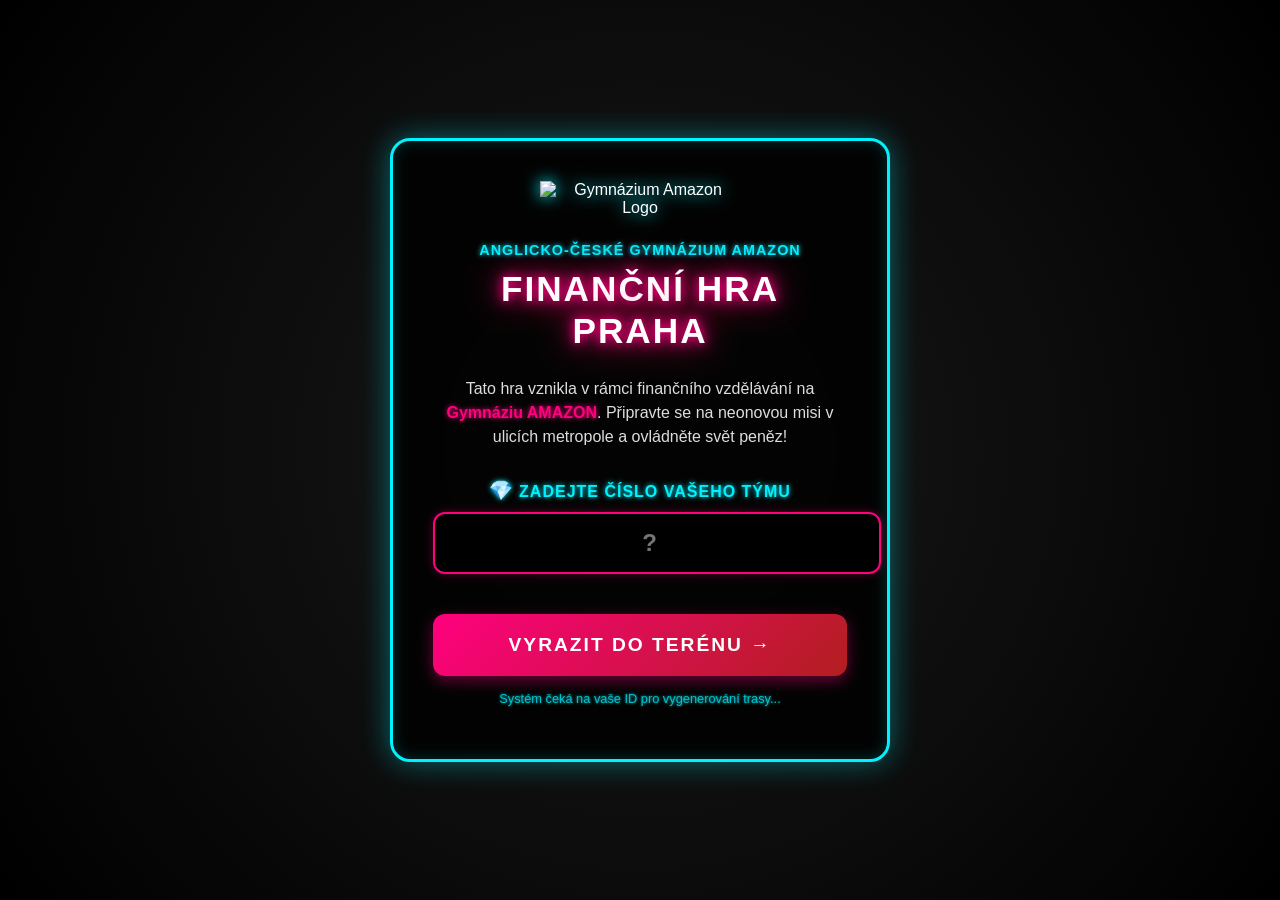
==== commit ddf04c1d: "Update index.html" ====
--- a/index.html
+++ b/index.html
@@ -3,113 +3,200 @@
 <head>
     <meta charset="UTF-8">
     <meta name="viewport" content="width=device-width, initial-scale=1.0">
-    <title>Finanční hra Praha | Amazon</title>
-    <link rel="stylesheet" href="style.css">
+    <title>Finanční hra: Praha | Gymnázium Amazon</title>
     <style>
-        .main-start {
+        /* Definice základních barev - Neon Růžová a Tyrkysová */
+        :root {
+            --pink: #ff007f;
+            --turquoise: #00f2ff;
+            --black: #000000;
+            --white: #ffffff;
+            --dark-grey: #1a1a1a;
+            --glass: rgba(0, 0, 0, 0.85);
+        }
+
+        /* Celkové nastavení těla - Tmavé pozadí */
+        body {
+            font-family: 'Segoe UI', Roboto, sans-serif;
+            margin: 0;
+            background-color: var(--black);
+            background-image: radial-gradient(circle at 50% 50%, #1a1a1a 0%, #000000 100%);
+            color: var(--white);
+            min-height: 100vh;
             display: flex;
             align-items: center;
             justify-content: center;
-            min-height: 100vh;
-            background: #000;
+            -webkit-tap-highlight-color: transparent;
+        }
+
+        .container {
             padding: 20px;
-        }
-
+            max-width: 500px;
+            width: 100%;
+        }
+
+        /* Karta pro úvodní stranu - Neonové ohraničení */
         .card-start {
-            background: rgba(0, 0, 0, 0.9) !important;
-            border: 3px solid var(--turquoise) !important;
-            box-shadow: 0 0 40px rgba(0, 242, 255, 0.2) !important;
+            background: var(--glass);
+            color: var(--white);
+            padding: 40px;
+            border-radius: 20px;
+            border: 3px solid var(--turquoise);
+            box-shadow: 0 0 30px rgba(0, 242, 255, 0.4), inset 0 0 15px rgba(0, 242, 255, 0.2);
             text-align: center;
-            padding: 40px 25px !important;
-            border-radius: 20px;
-            width: 100%;
-            max-width: 450px;
-        }
-
-        .logo-container {
-            background: white;
-            padding: 15px;
-            border-radius: 12px;
+            backdrop-filter: blur(5px); /* Jemné rozostření pozadí pro "skleněný" efekt */
+            animation: fadeIn 1s ease;
+        }
+
+        @keyframes fadeIn {
+            from { opacity: 0; transform: translateY(20px); }
+            to { opacity: 1; transform: translateY(0); }
+        }
+
+        /* Sekce pro logo - Integrováno s neonovým efektem */
+        .logo-section {
             margin-bottom: 25px;
-            display: inline-block;
-            box-shadow: 0 0 15px rgba(255, 255, 255, 0.5);
-        }
-
-        .logo-container img {
-            max-width: 180px;
+        }
+
+        .logo-image {
+            max-width: 200px;
             height: auto;
-            display: block;
-        }
-
-        .school-info {
-            color: var(--turquoise);
-            font-size: 0.85rem;
-            text-transform: uppercase;
-            letter-spacing: 1px;
-            margin-bottom: 10px;
-            font-weight: bold;
-        }
-
+            /* Tyrkysové záření pro logo */
+            filter: drop-shadow(0 0 8px var(--turquoise));
+            animation: logoGlow 3s infinite alternate;
+        }
+
+        @logoGlow {
+            0% { filter: drop-shadow(0 0 5px var(--turquoise)); }
+            100% { filter: drop-shadow(0 0 15px var(--turquoise)); }
+        }
+
+        /* Nadpisy s neonovým efektem */
         h1.neon-title {
-            color: var(--white) !important;
-            text-shadow: 0 0 10px var(--pink), 0 0 20px var(--pink);
+            color: var(--white);
             font-size: 2.2rem;
             margin: 10px 0 25px 0;
-            line-height: 1.1;
-        }
-
+            line-height: 1.2;
+            text-transform: uppercase;
+            letter-spacing: 2px;
+            /* Růžové neonové záření */
+            text-shadow: 0 0 10px var(--pink), 0 0 20px var(--pink), 0 0 40px var(--pink);
+        }
+
+        /* Informační text o Amazonu - Tyrkysový */
+        .school-info {
+            color: var(--turquoise);
+            font-size: 0.9rem;
+            text-transform: uppercase;
+            letter-spacing: 1px;
+            font-weight: bold;
+            margin-bottom: 10px;
+            text-shadow: 0 0 5px var(--turquoise);
+        }
+
+        /* Popis hry - Čitelný, s jemným růžovým nádechem */
         .description {
             color: #ddd;
-            font-size: 0.95rem;
+            font-size: 1rem;
             margin-bottom: 30px;
-            line-height: 1.4;
-        }
-
-        .input-group label {
-            color: var(--white);
+            line-height: 1.5;
+        }
+
+        strong {
+            color: var(--pink);
+            text-shadow: 0 0 5px var(--pink);
+        }
+
+        /* Sekce pro vstup - Tyrkysové detaily */
+        .input-group {
+            margin: 30px 0;
+        }
+
+        label.input-label {
             display: block;
-            margin-bottom: 12px;
             font-weight: bold;
-        }
-
-        #teamInput {
-            background: #000;
-            border: 2px solid var(--pink) !important;
-            color: var(--white);
-            font-size: 1.8rem;
-            padding: 10px;
-            width: 100px;
+            margin-bottom: 10px;
+            text-transform: uppercase;
+            letter-spacing: 1px;
+            color: var(--turquoise);
+            text-shadow: 0 0 5px var(--turquoise);
+        }
+
+        input[type="number"] {
+            width: 100%;
+            padding: 15px;
+            background-color: var(--black);
+            border: 2px solid var(--pink);
+            border-radius: 12px;
+            font-size: 1.5rem;
+            font-weight: bold;
             text-align: center;
-            border-radius: 10px;
-            box-shadow: 0 0 15px rgba(255, 0, 127, 0.2);
-        }
-
-        .btn-start {
-            background: var(--pink) !important;
-            color: white !important;
-            border: none !important;
-            box-shadow: 0 0 25px var(--pink) !important;
-            margin-top: 30px;
-            padding: 20px !important;
-            font-size: 1.3rem !important;
+            color: var(--pink);
+            box-shadow: 0 0 10px rgba(255, 0, 127, 0.3);
+            transition: all 0.3s;
+        }
+
+        input[type="number"]:focus {
+            outline: none;
+            border-color: var(--turquoise);
+            color: var(--turquoise);
+            box-shadow: 0 0 20px rgba(0, 242, 255, 0.6);
+        }
+
+        /* Tlačítko - Růžová s neonovým efektem a černými detaily při kliknutí */
+        .btn-main, .btn-start {
             width: 100%;
+            padding: 20px;
+            background: linear-gradient(135deg, var(--pink), #b21f1f);
+            color: var(--white);
+            border: none;
+            border-radius: 12px;
+            font-size: 1.2rem;
+            font-weight: 900;
             cursor: pointer;
-            font-weight: 900;
-            border-radius: 12px;
             transition: 0.3s;
-        }
-
-        .btn-start:hover {
-            transform: scale(1.03);
-            filter: brightness(1.1);
-        }
+            text-transform: uppercase;
+            letter-spacing: 2px;
+            box-shadow: 0 5px 15px rgba(255, 0, 127, 0.4);
+            margin-top: 10px;
+        }
+
+        .btn-main:active {
+            transform: scale(0.95);
+            /* Černé detaily při kliknutí */
+            background: var(--black);
+            color: var(--pink);
+            border: 2px solid var(--pink);
+            box-shadow: inset 0 0 10px rgba(255, 0, 127, 0.5);
+        }
+
+        .btn-main:hover {
+            box-shadow: 0 5px 25px rgba(255, 0, 127, 0.7);
+        }
+
+        /* Ikony a další detaily */
+        .input-label span.pink-icon {
+            color: var(--pink);
+            margin-right: 5px;
+            font-size: 1.2rem;
+        }
+
+        .helper-text {
+            text-align: center;
+            color: var(--turquoise);
+            font-size: 0.8rem;
+            margin-top: 15px;
+            opacity: 0.8;
+            text-shadow: 0 0 3px var(--turquoise);
+        }
+
     </style>
 </head>
 <body>
-    <div class="main-start">
+    <div class="container">
         <div class="card-start">
-            <div class="logo-container">
-                <img src="https://www.gymnazium-amazon.cz/mw1/themes/1/logo2018.png" alt="Gymnázium Amazon Logo">
+            <div class="logo-section">
+                <img src="https://www.gymnazium-amazon.cz/mw1/themes/1/logo2018.png" alt="Gymnázium Amazon Logo" class="logo-image">
             </div>
 
             <p class="school-info">Anglicko-české gymnázium AMAZON</p>
@@ -117,26 +204,32 @@
             <h1 class="neon-title">FINANČNÍ HRA<br>PRAHA</h1>
             
             <p class="description">
-                Tato hra vznikla v rámci finančního vzdělávání na naší škole. 
-                Připravte se na misi v centru metropole!
+                Tato hra vznikla v rámci finančního vzdělávání na <strong>Gymnáziu AMAZON</strong>. 
+                Připravte se na neonovou misi v ulicích metropole a ovládněte svět peněz!
             </p>
             
             <div class="input-group">
-                <label for="teamInput">Zadejte číslo týmu</label>
+                <label for="teamInput" class="input-label"><span class="pink-icon">💎</span>Zadejte číslo vašeho týmu</label>
                 <input type="number" id="teamInput" placeholder="?" min="1">
             </div>
             
-            <button onclick="startHry()" class="btn-start">SPUSTIT MISI</button>
+            <button onclick="startHry()" class="btn-main btn-start">VYRAZIT DO TERÉNU →</button>
+            
+            <p class="helper-text">Systém čeká na vaše ID pro vygenerování trasy...</p>
         </div>
     </div>
 
     <script>
+        // JavaScript funkce pro spuštění hry
         function startHry() {
             const teamId = document.getElementById('teamInput').value;
+            // Kontrola, zda bylo zadáno platné číslo týmu
             if (teamId > 0) {
+                // Přesměrování na hlavní herní stránku s ID týmu v URL
                 window.location.href = `hra.html?team=${teamId}`;
             } else {
-                alert("SYSTÉM: Zadejte platné číslo týmu!");
+                // Upozornění v případě chyby, s růžovým detailem v textu
+                alert("SYSTÉM: Zadejte platné identifikační číslo týmu pro spuštění mise!");
             }
         }
     </script>
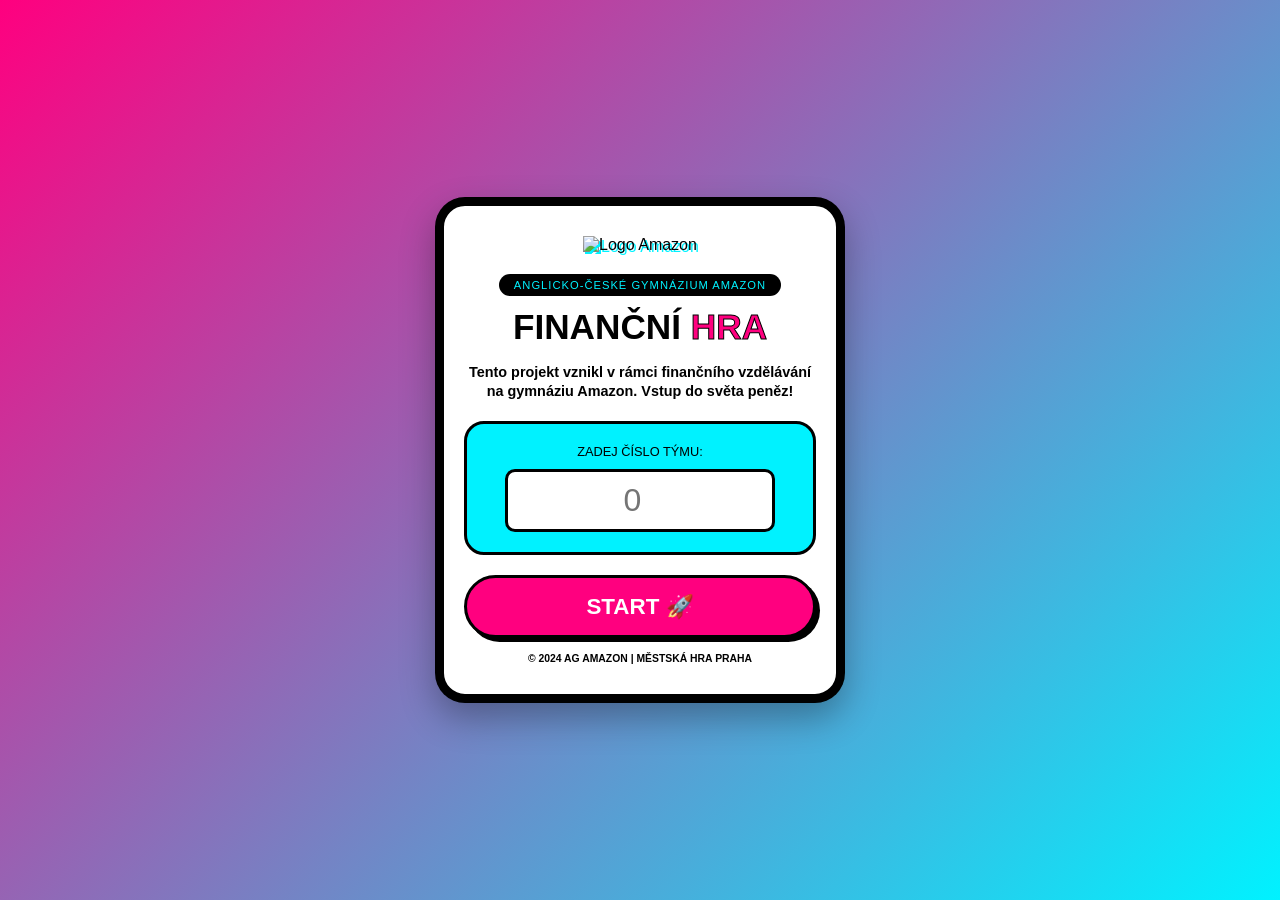
==== commit e0bf53b3: "Update index.html" ====
--- a/index.html
+++ b/index.html
@@ -3,233 +3,179 @@
 <head>
     <meta charset="UTF-8">
     <meta name="viewport" content="width=device-width, initial-scale=1.0">
-    <title>Finanční hra: Praha | Gymnázium Amazon</title>
+    <title>Finanční hra Praha | Amazon</title>
     <style>
-        /* Definice základních barev - Neon Růžová a Tyrkysová */
         :root {
             --pink: #ff007f;
             --turquoise: #00f2ff;
             --black: #000000;
             --white: #ffffff;
-            --dark-grey: #1a1a1a;
-            --glass: rgba(0, 0, 0, 0.85);
         }
 
-        /* Celkové nastavení těla - Tmavé pozadí */
         body {
-            font-family: 'Segoe UI', Roboto, sans-serif;
+            font-family: 'Arial Black', Gadget, sans-serif;
             margin: 0;
-            background-color: var(--black);
-            background-image: radial-gradient(circle at 50% 50%, #1a1a1a 0%, #000000 100%);
-            color: var(--white);
-            min-height: 100vh;
+            /* Pozadí tvořené sytým přechodem růžové a tyrkysové */
+            background: linear-gradient(135deg, var(--pink) 0%, var(--turquoise) 100%);
+            height: 100vh;
             display: flex;
             align-items: center;
             justify-content: center;
-            -webkit-tap-highlight-color: transparent;
         }
 
         .container {
-            padding: 20px;
-            max-width: 500px;
-            width: 100%;
+            width: 90%;
+            max-width: 400px;
+            padding: 5px;
+            /* Černý detail - tenký rámeček kolem celé karty */
+            background: var(--black);
+            border-radius: 30px;
+            box-shadow: 0 15px 35px rgba(0,0,0,0.3);
         }
 
-        /* Karta pro úvodní stranu - Neonové ohraničení */
-        .card-start {
-            background: var(--glass);
-            color: var(--white);
-            padding: 40px;
-            border-radius: 20px;
-            border: 3px solid var(--turquoise);
-            box-shadow: 0 0 30px rgba(0, 242, 255, 0.4), inset 0 0 15px rgba(0, 242, 255, 0.2);
+        .main-card {
+            background: var(--white);
+            border-radius: 25px;
+            padding: 30px 20px;
             text-align: center;
-            backdrop-filter: blur(5px); /* Jemné rozostření pozadí pro "skleněný" efekt */
-            animation: fadeIn 1s ease;
+            border: 4px solid var(--black);
         }
 
-        @keyframes fadeIn {
-            from { opacity: 0; transform: translateY(20px); }
-            to { opacity: 1; transform: translateY(0); }
+        .logo-box {
+            margin-bottom: 20px;
         }
 
-        /* Sekce pro logo - Integrováno s neonovým efektem */
-        .logo-section {
-            margin-bottom: 25px;
+        .logo-box img {
+            max-width: 200px;
+            filter: drop-shadow(2px 2px 0px var(--turquoise));
         }
 
-        .logo-image {
-            max-width: 200px;
-            height: auto;
-            /* Tyrkysové záření pro logo */
-            filter: drop-shadow(0 0 8px var(--turquoise));
-            animation: logoGlow 3s infinite alternate;
+        .school-tag {
+            background: var(--black);
+            color: var(--turquoise);
+            display: inline-block;
+            padding: 5px 15px;
+            font-size: 0.7rem;
+            border-radius: 50px;
+            margin-bottom: 15px;
+            text-transform: uppercase;
+            letter-spacing: 1px;
         }
 
-        @logoGlow {
-            0% { filter: drop-shadow(0 0 5px var(--turquoise)); }
-            100% { filter: drop-shadow(0 0 15px var(--turquoise)); }
+        h1 {
+            color: var(--black);
+            font-size: 2.2rem;
+            margin: 0;
+            line-height: 0.9;
+            text-transform: uppercase;
         }
 
-        /* Nadpisy s neonovým efektem */
-        h1.neon-title {
-            color: var(--white);
-            font-size: 2.2rem;
-            margin: 10px 0 25px 0;
-            line-height: 1.2;
-            text-transform: uppercase;
-            letter-spacing: 2px;
-            /* Růžové neonové záření */
-            text-shadow: 0 0 10px var(--pink), 0 0 20px var(--pink), 0 0 40px var(--pink);
+        .pink-text {
+            color: var(--pink);
+            -webkit-text-stroke: 1px var(--black);
         }
 
-        /* Informační text o Amazonu - Tyrkysový */
-        .school-info {
-            color: var(--turquoise);
+        .description {
+            color: var(--black);
             font-size: 0.9rem;
-            text-transform: uppercase;
-            letter-spacing: 1px;
             font-weight: bold;
-            margin-bottom: 10px;
-            text-shadow: 0 0 5px var(--turquoise);
+            margin: 20px 0;
+            line-height: 1.3;
         }
 
-        /* Popis hry - Čitelný, s jemným růžovým nádechem */
-        .description {
-            color: #ddd;
-            font-size: 1rem;
-            margin-bottom: 30px;
-            line-height: 1.5;
+        .input-section {
+            background: var(--turquoise);
+            border: 3px solid var(--black);
+            border-radius: 20px;
+            padding: 20px;
+            margin-bottom: 20px;
         }
 
-        strong {
-            color: var(--pink);
-            text-shadow: 0 0 5px var(--pink);
-        }
-
-        /* Sekce pro vstup - Tyrkysové detaily */
-        .input-group {
-            margin: 30px 0;
-        }
-
-        label.input-label {
+        label {
             display: block;
-            font-weight: bold;
+            color: var(--black);
+            font-size: 0.8rem;
             margin-bottom: 10px;
             text-transform: uppercase;
-            letter-spacing: 1px;
-            color: var(--turquoise);
-            text-shadow: 0 0 5px var(--turquoise);
         }
 
         input[type="number"] {
-            width: 100%;
-            padding: 15px;
-            background-color: var(--black);
-            border: 2px solid var(--pink);
-            border-radius: 12px;
-            font-size: 1.5rem;
-            font-weight: bold;
+            width: 80%;
+            border: 3px solid var(--black);
+            border-radius: 10px;
+            padding: 10px;
+            font-size: 2rem;
             text-align: center;
-            color: var(--pink);
-            box-shadow: 0 0 10px rgba(255, 0, 127, 0.3);
-            transition: all 0.3s;
+            font-family: 'Arial Black', sans-serif;
+            background: var(--white);
         }
 
-        input[type="number"]:focus {
-            outline: none;
-            border-color: var(--turquoise);
-            color: var(--turquoise);
-            box-shadow: 0 0 20px rgba(0, 242, 255, 0.6);
+        .btn-start {
+            background: var(--pink);
+            color: var(--white);
+            border: 3px solid var(--black);
+            border-radius: 50px;
+            padding: 15px 30px;
+            font-size: 1.4rem;
+            font-weight: bold;
+            cursor: pointer;
+            width: 100%;
+            text-transform: uppercase;
+            box-shadow: 4px 4px 0px var(--black);
+            transition: 0.1s;
         }
 
-        /* Tlačítko - Růžová s neonovým efektem a černými detaily při kliknutí */
-        .btn-main, .btn-start {
-            width: 100%;
-            padding: 20px;
-            background: linear-gradient(135deg, var(--pink), #b21f1f);
-            color: var(--white);
-            border: none;
-            border-radius: 12px;
-            font-size: 1.2rem;
-            font-weight: 900;
-            cursor: pointer;
-            transition: 0.3s;
-            text-transform: uppercase;
-            letter-spacing: 2px;
-            box-shadow: 0 5px 15px rgba(255, 0, 127, 0.4);
-            margin-top: 10px;
+        .btn-start:active {
+            transform: translate(2px, 2px);
+            box-shadow: 1px 1px 0px var(--black);
         }
 
-        .btn-main:active {
-            transform: scale(0.95);
-            /* Černé detaily při kliknutí */
-            background: var(--black);
-            color: var(--pink);
-            border: 2px solid var(--pink);
-            box-shadow: inset 0 0 10px rgba(255, 0, 127, 0.5);
+        .footer {
+            margin-top: 15px;
+            font-size: 0.65rem;
+            color: var(--black);
+            font-weight: bold;
         }
-
-        .btn-main:hover {
-            box-shadow: 0 5px 25px rgba(255, 0, 127, 0.7);
-        }
-
-        /* Ikony a další detaily */
-        .input-label span.pink-icon {
-            color: var(--pink);
-            margin-right: 5px;
-            font-size: 1.2rem;
-        }
-
-        .helper-text {
-            text-align: center;
-            color: var(--turquoise);
-            font-size: 0.8rem;
-            margin-top: 15px;
-            opacity: 0.8;
-            text-shadow: 0 0 3px var(--turquoise);
-        }
-
     </style>
 </head>
 <body>
+
     <div class="container">
-        <div class="card-start">
-            <div class="logo-section">
-                <img src="https://www.gymnazium-amazon.cz/mw1/themes/1/logo2018.png" alt="Gymnázium Amazon Logo" class="logo-image">
+        <div class="main-card">
+            
+            <div class="logo-box">
+                <img src="https://www.gymnazium-amazon.cz/mw1/themes/1/logo2018.png" alt="Logo Amazon">
             </div>
 
-            <p class="school-info">Anglicko-české gymnázium AMAZON</p>
-            
-            <h1 class="neon-title">FINANČNÍ HRA<br>PRAHA</h1>
-            
+            <div class="school-tag">Anglicko-české gymnázium AMAZON</div>
+
+            <h1>FINANČNÍ <span class="pink-text">HRA</span></h1>
+
             <p class="description">
-                Tato hra vznikla v rámci finančního vzdělávání na <strong>Gymnáziu AMAZON</strong>. 
-                Připravte se na neonovou misi v ulicích metropole a ovládněte svět peněz!
+                Tento projekt vznikl v rámci finančního vzdělávání na gymnáziu Amazon. 
+                Vstup do světa peněz!
             </p>
-            
-            <div class="input-group">
-                <label for="teamInput" class="input-label"><span class="pink-icon">💎</span>Zadejte číslo vašeho týmu</label>
-                <input type="number" id="teamInput" placeholder="?" min="1">
+
+            <div class="input-section">
+                <label for="teamInput">Zadej číslo týmu:</label>
+                <input type="number" id="teamInput" placeholder="0">
             </div>
-            
-            <button onclick="startHry()" class="btn-main btn-start">VYRAZIT DO TERÉNU →</button>
-            
-            <p class="helper-text">Systém čeká na vaše ID pro vygenerování trasy...</p>
+
+            <button onclick="startHry()" class="btn-start">START 🚀</button>
+
+            <div class="footer">
+                © 2024 AG AMAZON | MĚSTSKÁ HRA PRAHA
+            </div>
         </div>
     </div>
 
     <script>
-        // JavaScript funkce pro spuštění hry
         function startHry() {
-            const teamId = document.getElementById('teamInput').value;
-            // Kontrola, zda bylo zadáno platné číslo týmu
-            if (teamId > 0) {
-                // Přesměrování na hlavní herní stránku s ID týmu v URL
-                window.location.href = `hra.html?team=${teamId}`;
+            const val = document.getElementById('teamInput').value;
+            if (val > 0) {
+                window.location.href = 'hra.html?team=' + val;
             } else {
-                // Upozornění v případě chyby, s růžovým detailem v textu
-                alert("SYSTÉM: Zadejte platné identifikační číslo týmu pro spuštění mise!");
+                alert("Musíš zadat číslo týmu!");
             }
         }
     </script>
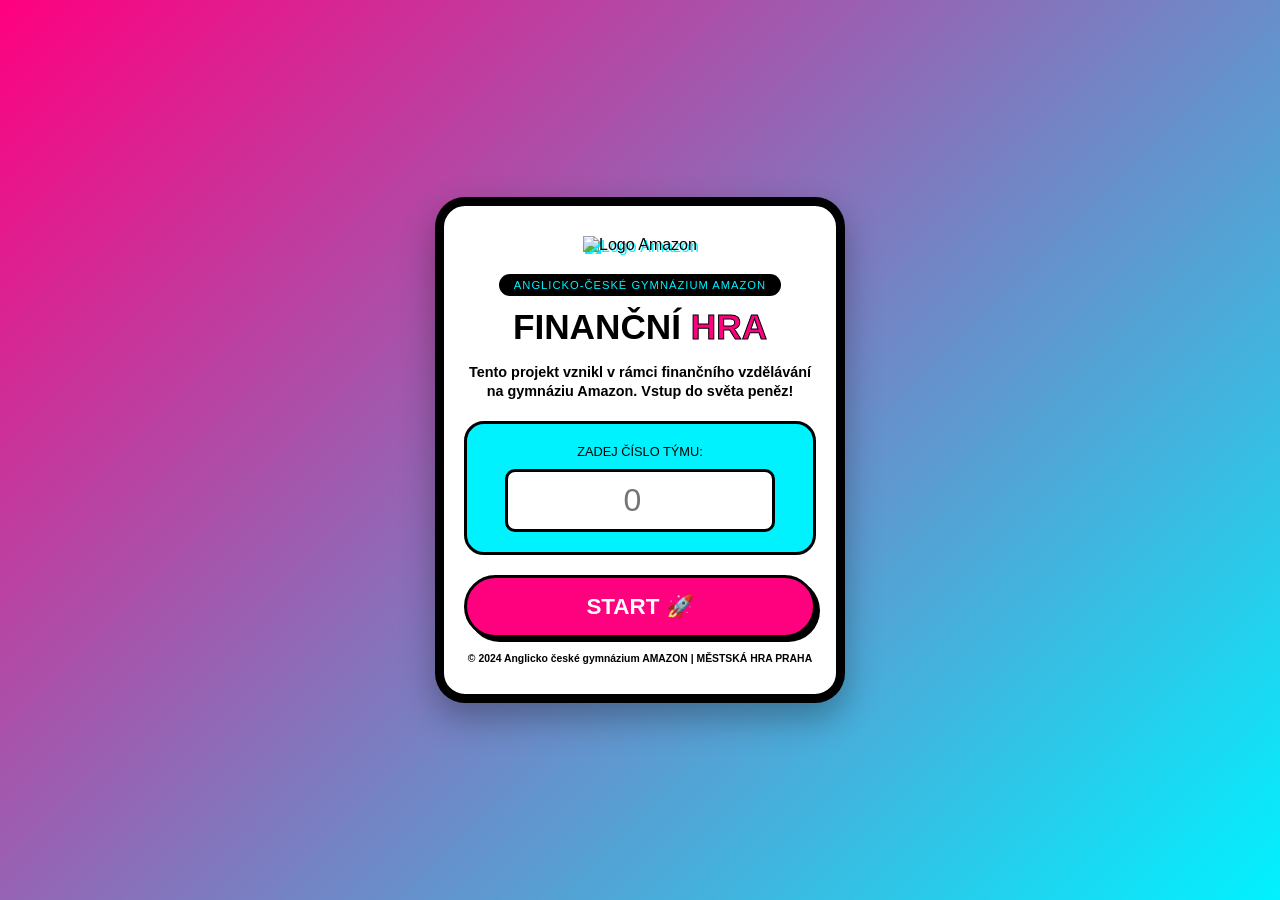
==== commit 56437cd2: "Update index.html" ====
--- a/index.html
+++ b/index.html
@@ -164,7 +164,7 @@
             <button onclick="startHry()" class="btn-start">START 🚀</button>
 
             <div class="footer">
-                © 2024 AG AMAZON | MĚSTSKÁ HRA PRAHA
+                © 2024 Anglicko české gymnázium AMAZON | MĚSTSKÁ HRA PRAHA
             </div>
         </div>
     </div>
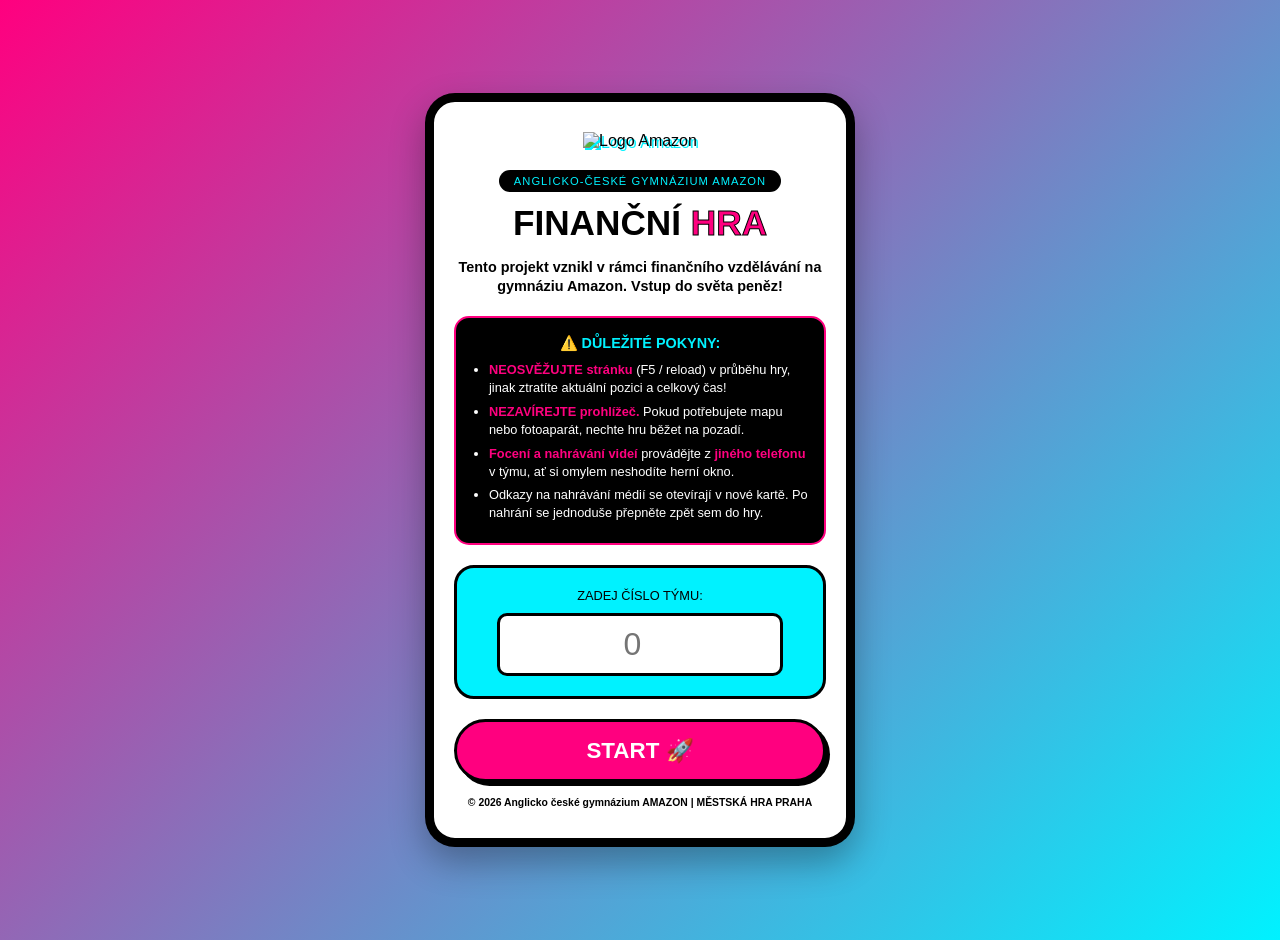
==== commit 6c7a0128: "Update index.html" ====
--- a/index.html
+++ b/index.html
@@ -15,19 +15,18 @@
         body {
             font-family: 'Arial Black', Gadget, sans-serif;
             margin: 0;
-            /* Pozadí tvořené sytým přechodem růžové a tyrkysové */
             background: linear-gradient(135deg, var(--pink) 0%, var(--turquoise) 100%);
-            height: 100vh;
+            min-height: 100vh;
             display: flex;
             align-items: center;
             justify-content: center;
+            padding: 20px 0;
         }
 
         .container {
             width: 90%;
-            max-width: 400px;
+            max-width: 420px;
             padding: 5px;
-            /* Černý detail - tenký rámeček kolem celé karty */
             background: var(--black);
             border-radius: 30px;
             box-shadow: 0 15px 35px rgba(0,0,0,0.3);
@@ -81,6 +80,42 @@
             font-weight: bold;
             margin: 20px 0;
             line-height: 1.3;
+        }
+
+        /* Nová sekce s herními pravidly a pokyny */
+        .instructions-box {
+            background: var(--black);
+            color: var(--white);
+            border-radius: 15px;
+            padding: 15px;
+            text-align: left;
+            margin-bottom: 20px;
+            border: 2px solid var(--pink);
+            font-family: Arial, sans-serif;
+            font-size: 0.8rem;
+            line-height: 1.4;
+        }
+
+        .instructions-box h3 {
+            color: var(--turquoise);
+            margin: 0 0 8px 0;
+            font-family: 'Arial Black', sans-serif;
+            text-transform: uppercase;
+            font-size: 0.9rem;
+            text-align: center;
+        }
+
+        .instructions-box ul {
+            margin: 0;
+            padding-left: 18px;
+        }
+
+        .instructions-box li {
+            margin-bottom: 6px;
+        }
+
+        .instructions-box strong {
+            color: var(--pink);
         }
 
         .input-section {
@@ -156,6 +191,16 @@
                 Vstup do světa peněz!
             </p>
 
+            <div class="instructions-box">
+                <h3>⚠️ DŮLEŽITÉ POKYNY:</h3>
+                <ul>
+                    <li><strong>NEOSVĚŽUJTE stránku</strong> (F5 / reload) v průběhu hry, jinak ztratíte aktuální pozici a celkový čas!</li>
+                    <li><strong>NEZAVÍREJTE prohlížeč.</strong> Pokud potřebujete mapu nebo fotoaparát, nechte hru běžet na pozadí.</li>
+                    <li><strong>Focení a nahrávání videí</strong> provádějte z <strong>jiného telefonu</strong> v týmu, ať si omylem neshodíte herní okno.</li>
+                    <li>Odkazy na nahrávání médií se otevírají v nové kartě. Po nahrání se jednoduše přepněte zpět sem do hry.</li>
+                </ul>
+            </div>
+
             <div class="input-section">
                 <label for="teamInput">Zadej číslo týmu:</label>
                 <input type="number" id="teamInput" placeholder="0">
@@ -164,7 +209,7 @@
             <button onclick="startHry()" class="btn-start">START 🚀</button>
 
             <div class="footer">
-                © 2024 Anglicko české gymnázium AMAZON | MĚSTSKÁ HRA PRAHA
+                © 2026 Anglicko české gymnázium AMAZON | MĚSTSKÁ HRA PRAHA
             </div>
         </div>
     </div>
@@ -175,7 +220,7 @@
             if (val > 0) {
                 window.location.href = 'hra.html?team=' + val;
             } else {
-                alert("Musíš zadat číslo týmu!");
+                alert("Musíte zadat číslo týmu!");
             }
         }
     </script>
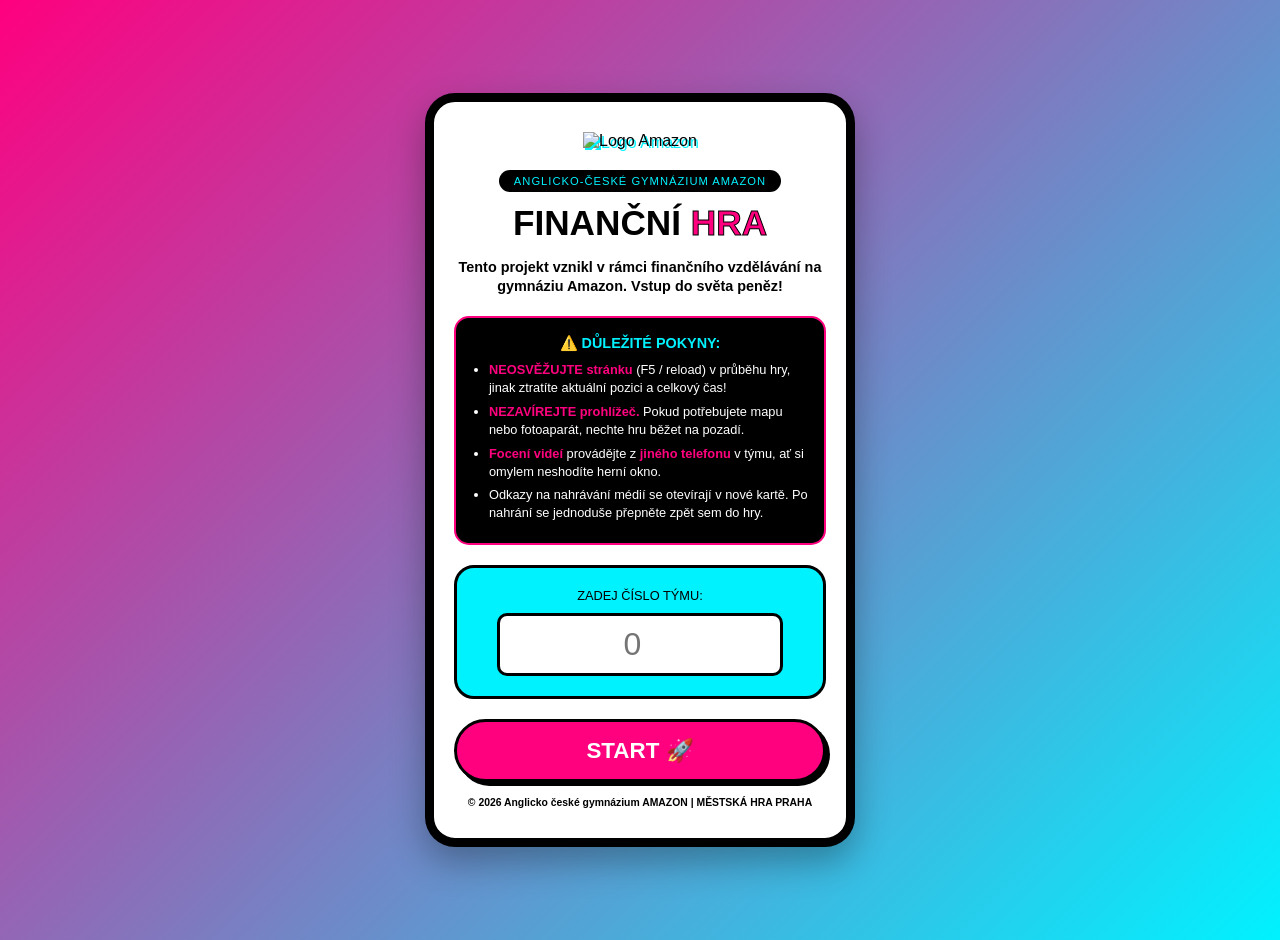
==== commit 22fa6713: "Update index.html" ====
--- a/index.html
+++ b/index.html
@@ -196,7 +196,7 @@
                 <ul>
                     <li><strong>NEOSVĚŽUJTE stránku</strong> (F5 / reload) v průběhu hry, jinak ztratíte aktuální pozici a celkový čas!</li>
                     <li><strong>NEZAVÍREJTE prohlížeč.</strong> Pokud potřebujete mapu nebo fotoaparát, nechte hru běžet na pozadí.</li>
-                    <li><strong>Focení a nahrávání videí</strong> provádějte z <strong>jiného telefonu</strong> v týmu, ať si omylem neshodíte herní okno.</li>
+                    <li><strong>Focení videí</strong> provádějte z <strong>jiného telefonu</strong> v týmu, ať si omylem neshodíte herní okno.</li>
                     <li>Odkazy na nahrávání médií se otevírají v nové kartě. Po nahrání se jednoduše přepněte zpět sem do hry.</li>
                 </ul>
             </div>
